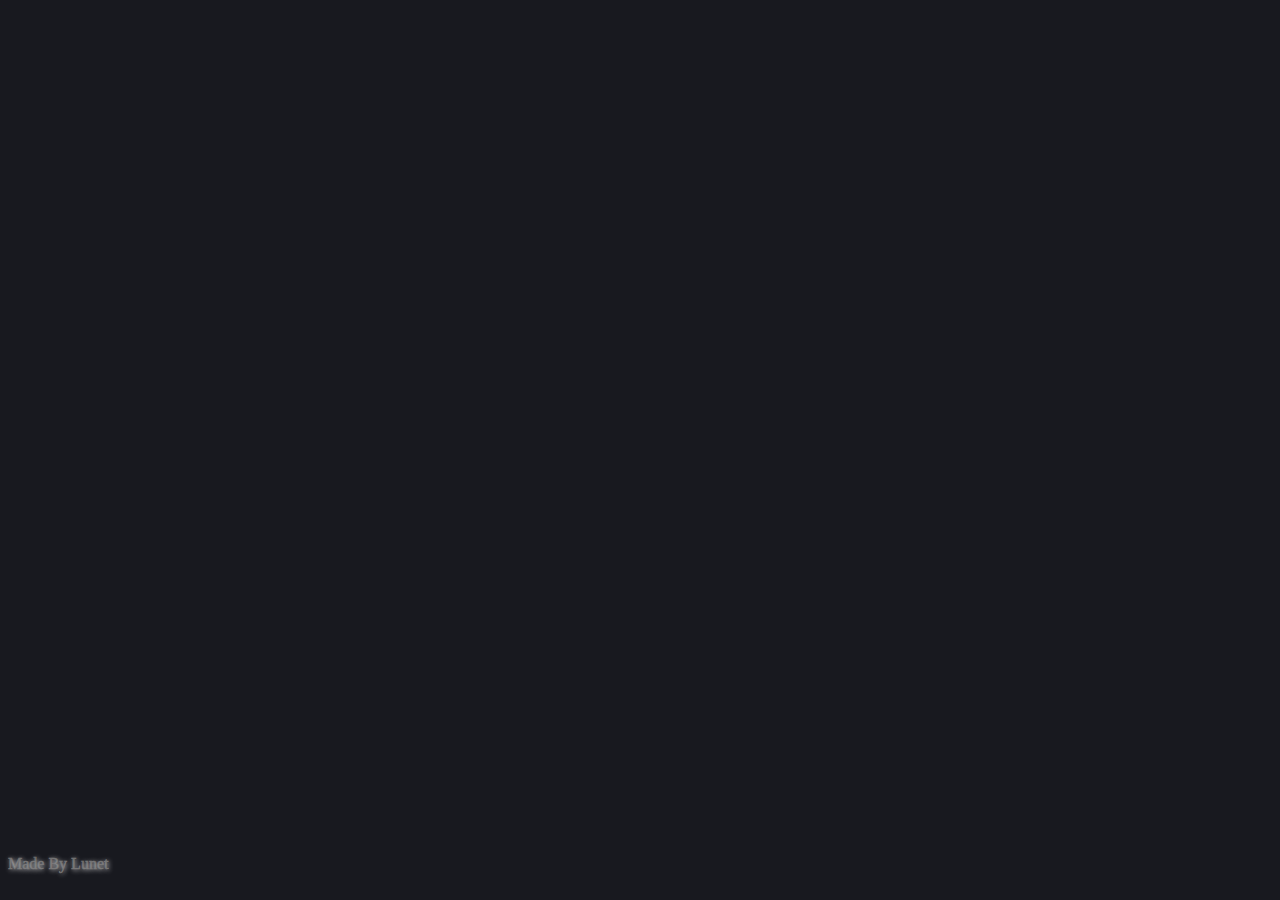
==== Index.html @ ae687872 "Setup" ====
<!DOCTYPE html>
<html lang="en">
<head>
    <meta charset="UTF-8">
    <meta name="viewport" content="width=device-width, initial-scale=1.0">
    <link rel="stylesheet" href="./Assets/css/style.css">
    <title>Document</title>
</head>
<body>
    <div></div>
    <div id ="test"></div>
    <div id ="WaterMark">Made By Lunet</div>
</body>
</html>
---- Assets/css/style.css ----
body
{
    background-color: #18191f;
}
#WaterMark 
{

    color: rgba(255, 255, 255, .25);
    position: absolute;
    top: 95%;
    border: #18191f;
    text-shadow: 1px 1px 5px white;
    -webkit-text-stroke: .5px rgb(121, 120, 120);


   

}
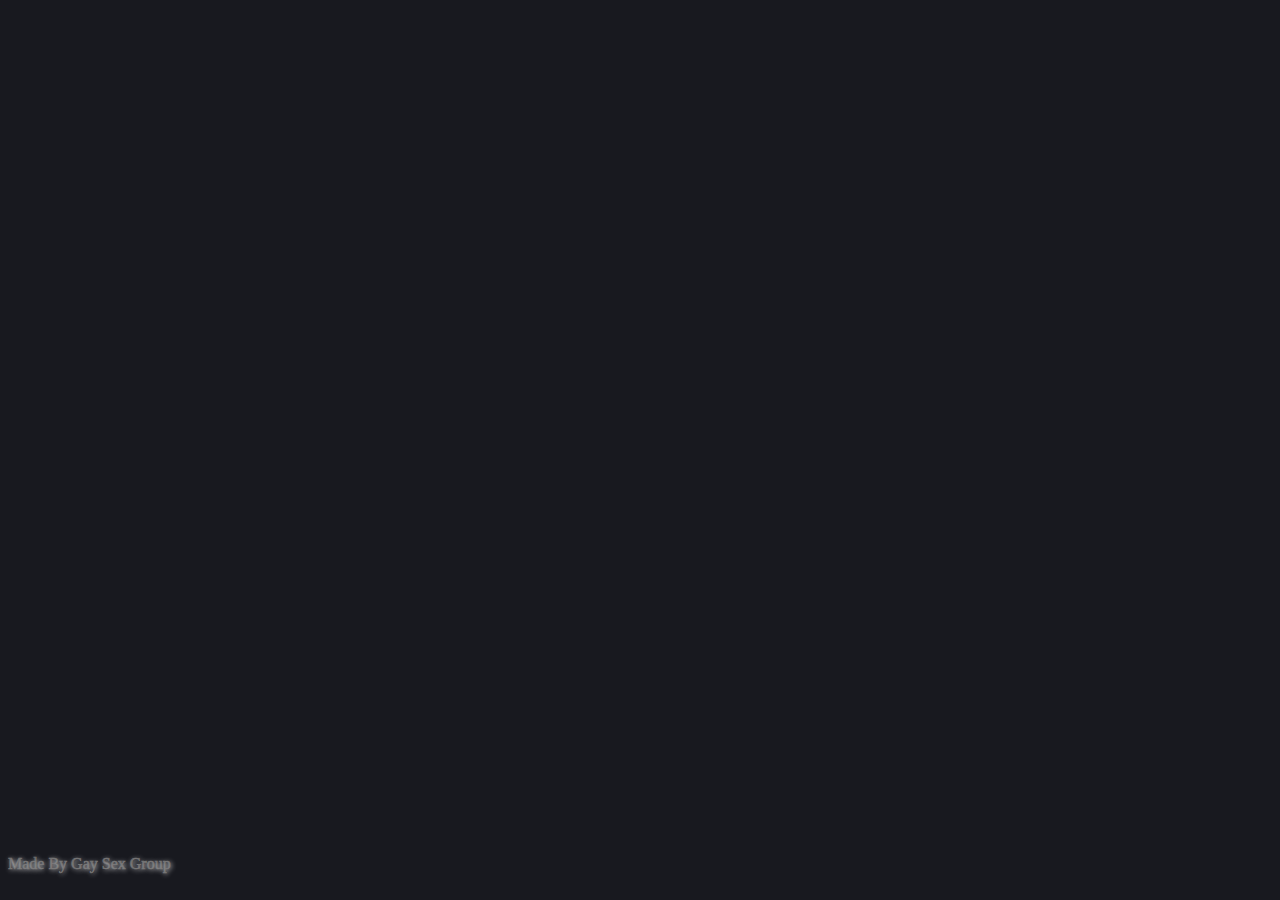
==== commit 118fe83b: "upd" ====
--- a/Index.html
+++ b/Index.html
@@ -9,6 +9,6 @@
 <body>
     <div></div>
     <div id ="test"></div>
-    <div id ="WaterMark">Made By Lunet</div>
+    <div id ="WaterMark">Made By Gay Sex Group</div>
 </body>
 </html>--- a/Assets/css/style.css
+++ b/Assets/css/style.css
@@ -6,15 +6,10 @@
 }
 #WaterMark 
 {
-
     color: rgba(255, 255, 255, .25);
     position: absolute;
     top: 95%;
     border: #18191f;
     text-shadow: 1px 1px 5px white;
     -webkit-text-stroke: .5px rgb(121, 120, 120);
-
-
-   
-
 }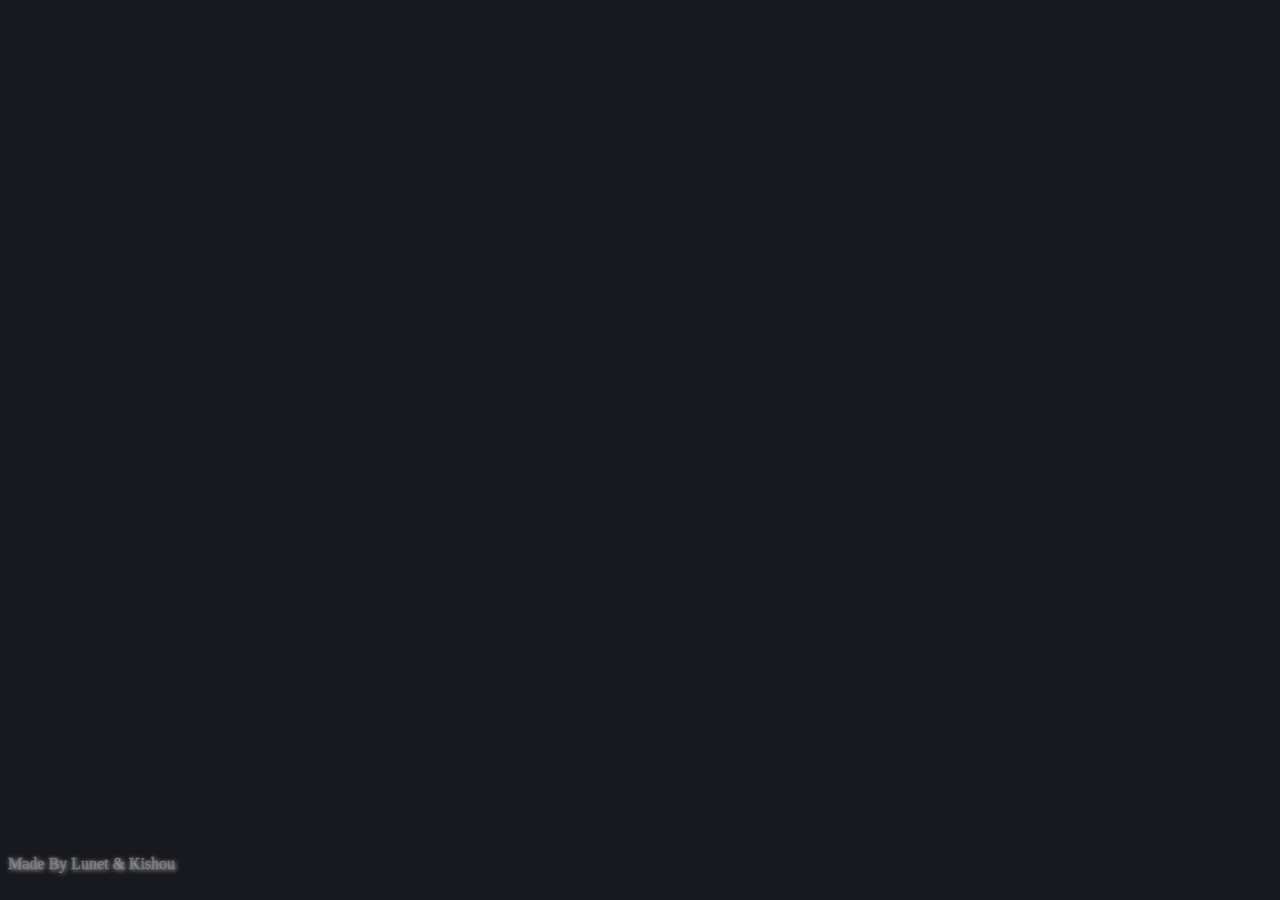
==== commit 0756d436: "Update WaterMarkName" ====
--- a/Index.html
+++ b/Index.html
@@ -9,6 +9,6 @@
 <body>
     <div></div>
     <div id ="test"></div>
-    <div id ="WaterMark">Made By Gay Sex Group</div>
+    <div id ="WaterMark">Made By Lunet & Kishou</div>
 </body>
 </html>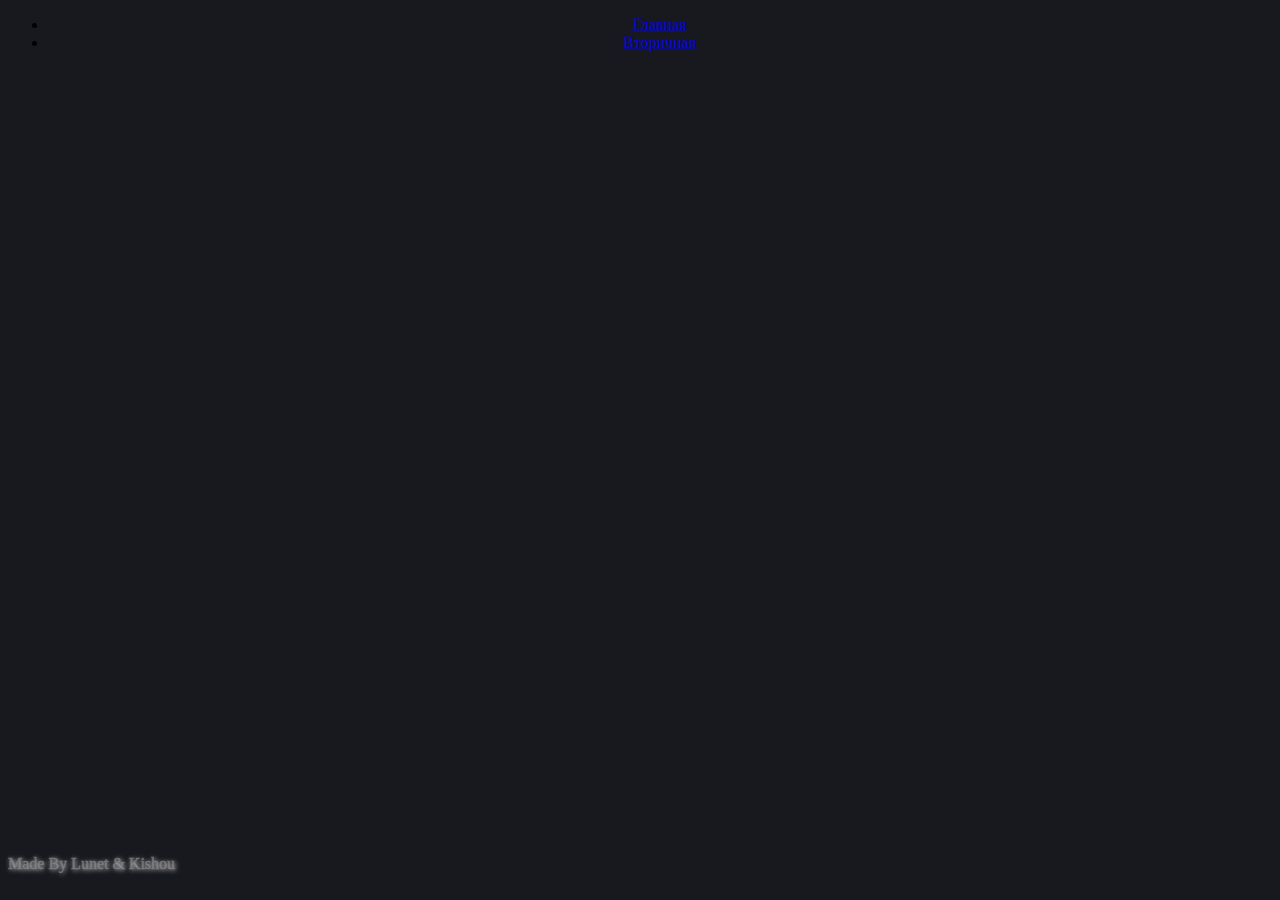
==== commit 1937bb46: "Upd" ====
--- a/Index.html
+++ b/Index.html
@@ -10,5 +10,18 @@
     <div></div>
     <div id ="test"></div>
     <div id ="WaterMark">Made By Lunet & Kishou</div>
+
+    <header align = "center" >
+        <ul>
+            <li><a href="index.html">Главная</a>
+                
+            </li>
+            <li><a href="test.html">Вторичная</a>
+                
+            </li>
+        </ul>
+
+    </header>
+
 </body>
 </html>--- a/Assets/css/style.css
+++ b/Assets/css/style.css
@@ -12,4 +12,5 @@
     border: #18191f;
     text-shadow: 1px 1px 5px white;
     -webkit-text-stroke: .5px rgb(121, 120, 120);
-}+}
+
